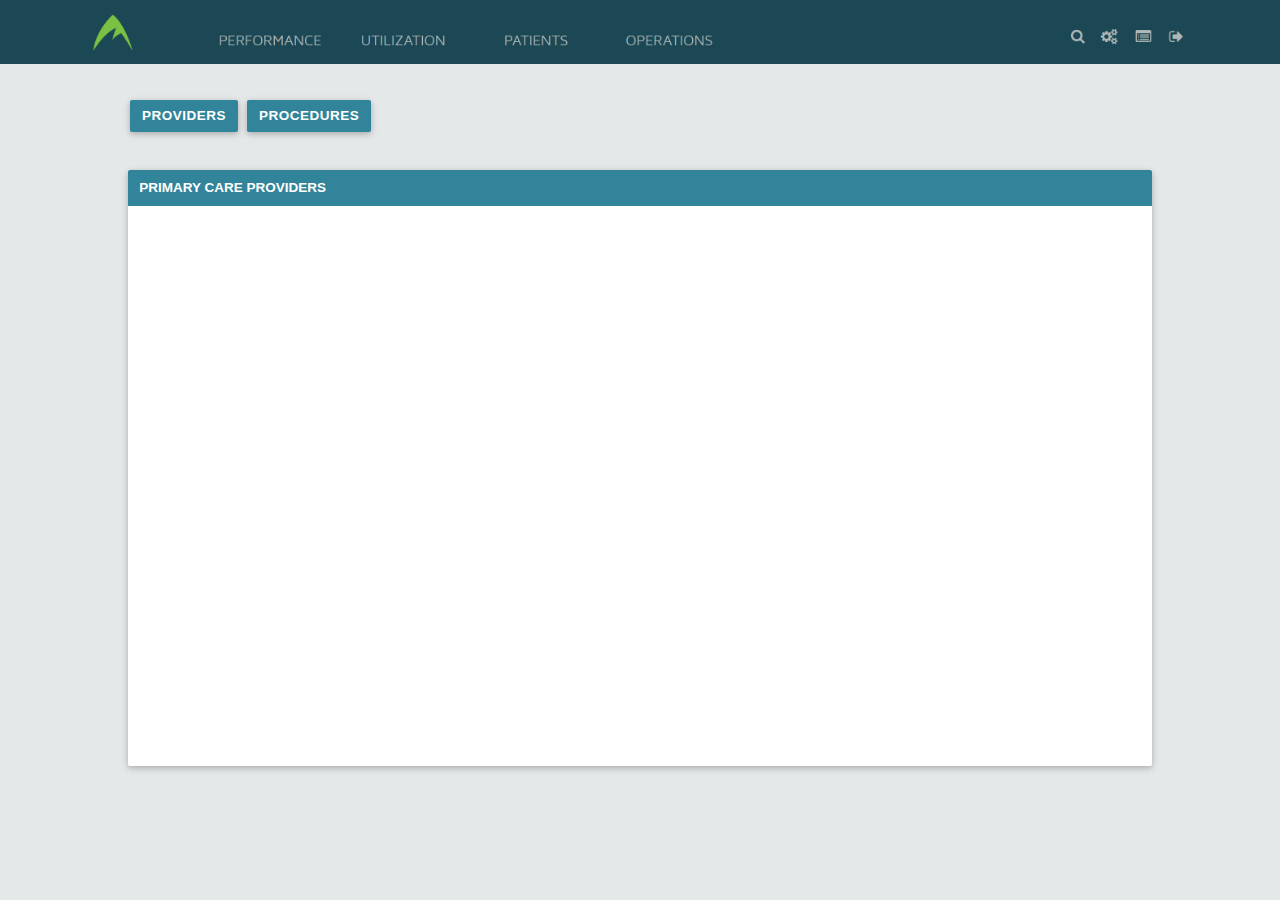
==== index.html @ 5681612c "init" ====
<!DOCTYPE html>
<html lang="en">
<head>
    <meta http-equiv="Content-Type" content="text/html; charset=UTF-8"/>
    <meta name="viewport" content="width=device-width, initial-scale=1, maximum-scale=1.0, user-scalable=no"/>

    <!-- PAGE TITLE -->
    <title>Costs and Referrals</title>

    <!-- CSS  -->
    <!-- Libraries -->
    <link href="css/lib/materialize.min.css" type="text/css" rel="stylesheet" media="screen,projection"/>
    <link href="css/lib/nv.d3.min.css" type="text/css" rel="stylesheet" media="screen,projection"/>
    <!-- Fonts -->
    <link href="https://fonts.googleapis.com/css?family=Josefin+Sans:100,300,400,600,600i,700|Josefin+Slab:100,300,400,600,700" rel="stylesheet">
    <!-- Your CSS Here -->
    <link href="css/style.css" type="text/css" rel="stylesheet" media="screen,projection"/>

</head>

<body>
<div id="tooltip" class="tooltip"></div>
<div id="header-img"><img src="/img/header.png" width="100%" /></div>
<!--<div id="footer-img"><img src="/img/footer.png" width="100%" /></div>-->

<!-- MAIN PAGE -->
<div id="main">
    
<div class="nav-btns">
    <a class="btn" id="provider-start">Providers</a>
    <a class="btn" id="procedure-start">Procedures</a>
    <a class="btn hidden" id="back-btn">Back</a>
</div>

<div class="row primary-pane" id="ProcedurePlot">
    <div class="col s12 card">
        <div class="row card-header">
            <div class="col s12 left-align">Procedures Provided</div>
        </div>
        <div class="row card-body">
            <div class="col s12"></div>
        </div>
    </div>
    
</div>
    
<div class="row primary-pane" id="PCPComparison">
    <div class="col s12 card">
        <div class="row card-header">
            <div class="col s12 left-align">Primary Care Providers</div>
        </div>
        <div class="row card-body">
            <div class="col s12"></div>
        </div>
    </div>
</div>
    
<div class="row primary-pane" id="PCPProcedures">
    <div class="col s12 card">
        <div class="row card-header">
            <div class="col s12 left-align">Procedures for <span class="pcp-name">[Provider Name]</span></div>
        </div>
        <div class="row card-body">
            <div class="col s12"></div>
        </div>
    </div>
</div>
    
<div class="row primary-pane" id="ReferralMap">
    <div class="col s12 card">
        <div class="row card-header">
            <div class="col s12 left-align">Network Map for <span class="proc-name">[Procedure Name]</span></div>
        </div>
        <div class="row card-body">
            <div class="col s12"></div>
        </div>
    </div>
</div>
    
<div id="modal1" class="modal">
<div class="modal-content">
    <div class="row"><div class="col s12 modal-header"></div></div>
    <div class="row"><div class="col s12 modal-body"></div></div>
</div>
</div>


<!-- SCRIPTS -->
    <!-- Libraries -->
    <script src="js/lib/d3.min.js"></script>
    <script src="js/lib/queue.min.js"></script>
    <script src="js/lib/nv.d3.min.js"></script>
    <script src="js/lib/topojson.min.js"></script>
    <script src="js/lib/jquery-1.10.2.min.js"></script>
    <script src="js/lib/materialize.min.js"></script>
    <script src="js/lib/materializeColors.js"></script>

    <!-- Your Scripts Here -->
    <script src="js/helpers.js"></script>
    <script src="js/prepData.js"></script>
    <script src="js/draw.js"></script>

    <!-- Initialize Page -->
    <script src="js/init.js"></script>

</body>
</html>
---- css/lib/nv.d3.min.css ----
.nvd3 .nv-axis{pointer-events:none;opacity:1}.nvd3 .nv-axis path{fill:none;stroke:#000;stroke-opacity:.75;shape-rendering:crispEdges}.nvd3 .nv-axis path.domain{stroke-opacity:.75}.nvd3 .nv-axis.nv-x path.domain{stroke-opacity:0}.nvd3 .nv-axis line{fill:none;stroke:#e5e5e5;shape-rendering:crispEdges}.nvd3 .nv-axis .zero line,.nvd3 .nv-axis line.zero{stroke-opacity:.75}.nvd3 .nv-axis .nv-axisMaxMin text{font-weight:700}.nvd3 .x .nv-axis .nv-axisMaxMin text,.nvd3 .x2 .nv-axis .nv-axisMaxMin text,.nvd3 .x3 .nv-axis .nv-axisMaxMin text{text-anchor:middle}.nvd3 .nv-axis.nv-disabled{opacity:0}.nvd3 .nv-bars rect{fill-opacity:.75;transition:fill-opacity 250ms linear;-moz-transition:fill-opacity 250ms linear;-webkit-transition:fill-opacity 250ms linear}.nvd3 .nv-bars rect.hover{fill-opacity:1}.nvd3 .nv-bars .hover rect{fill:#add8e6}.nvd3 .nv-bars text{fill:rgba(0,0,0,0)}.nvd3 .nv-bars .hover text{fill:rgba(0,0,0,1)}.nvd3 .nv-multibar .nv-groups rect,.nvd3 .nv-multibarHorizontal .nv-groups rect,.nvd3 .nv-discretebar .nv-groups rect{stroke-opacity:0;transition:fill-opacity 250ms linear;-moz-transition:fill-opacity 250ms linear;-webkit-transition:fill-opacity 250ms linear}.nvd3 .nv-multibar .nv-groups rect:hover,.nvd3 .nv-multibarHorizontal .nv-groups rect:hover,.nvd3 .nv-candlestickBar .nv-ticks rect:hover,.nvd3 .nv-discretebar .nv-groups rect:hover{fill-opacity:1}.nvd3 .nv-discretebar .nv-groups text,.nvd3 .nv-multibarHorizontal .nv-groups text{font-weight:700;fill:rgba(0,0,0,1);stroke:rgba(0,0,0,0)}.nvd3 .nv-boxplot circle{fill-opacity:.5}.nvd3 .nv-boxplot circle:hover{fill-opacity:1}.nvd3 .nv-boxplot rect:hover{fill-opacity:1}.nvd3 line.nv-boxplot-median{stroke:#000}.nv-boxplot-tick:hover{stroke-width:2.5px}.nvd3.nv-bullet{font:10px sans-serif}.nvd3.nv-bullet .nv-measure{fill-opacity:.8}.nvd3.nv-bullet .nv-measure:hover{fill-opacity:1}.nvd3.nv-bullet .nv-marker{stroke:#000;stroke-width:2px}.nvd3.nv-bullet .nv-markerTriangle{stroke:#000;fill:#fff;stroke-width:1.5px}.nvd3.nv-bullet .nv-tick line{stroke:#666;stroke-width:.5px}.nvd3.nv-bullet .nv-range.nv-s0{fill:#eee}.nvd3.nv-bullet .nv-range.nv-s1{fill:#ddd}.nvd3.nv-bullet .nv-range.nv-s2{fill:#ccc}.nvd3.nv-bullet .nv-title{font-size:14px;font-weight:700}.nvd3.nv-bullet .nv-subtitle{fill:#999}.nvd3.nv-bullet .nv-range{fill:#bababa;fill-opacity:.4}.nvd3.nv-bullet .nv-range:hover{fill-opacity:.7}.nvd3.nv-candlestickBar .nv-ticks .nv-tick{stroke-width:1px}.nvd3.nv-candlestickBar .nv-ticks .nv-tick.hover{stroke-width:2px}.nvd3.nv-candlestickBar .nv-ticks .nv-tick.positive rect{stroke:#2ca02c;fill:#2ca02c}.nvd3.nv-candlestickBar .nv-ticks .nv-tick.negative rect{stroke:#d62728;fill:#d62728}.with-transitions .nv-candlestickBar .nv-ticks .nv-tick{transition:stroke-width 250ms linear,stroke-opacity 250ms linear;-moz-transition:stroke-width 250ms linear,stroke-opacity 250ms linear;-webkit-transition:stroke-width 250ms linear,stroke-opacity 250ms linear}.nvd3.nv-candlestickBar .nv-ticks line{stroke:#333}.nvd3 .nv-legend .nv-disabled rect{}.nvd3 .nv-check-box .nv-box{fill-opacity:0;stroke-width:2}.nvd3 .nv-check-box .nv-check{fill-opacity:0;stroke-width:4}.nvd3 .nv-series.nv-disabled .nv-check-box .nv-check{fill-opacity:0;stroke-opacity:0}.nvd3 .nv-controlsWrap .nv-legend .nv-check-box .nv-check{opacity:0}.nvd3.nv-linePlusBar .nv-bar rect{fill-opacity:.75}.nvd3.nv-linePlusBar .nv-bar rect:hover{fill-opacity:1}.nvd3 .nv-groups path.nv-line{fill:none}.nvd3 .nv-groups path.nv-area{stroke:none}.nvd3.nv-line .nvd3.nv-scatter .nv-groups .nv-point{fill-opacity:0;stroke-opacity:0}.nvd3.nv-scatter.nv-single-point .nv-groups .nv-point{fill-opacity:.5!important;stroke-opacity:.5!important}.with-transitions .nvd3 .nv-groups .nv-point{transition:stroke-width 250ms linear,stroke-opacity 250ms linear;-moz-transition:stroke-width 250ms linear,stroke-opacity 250ms linear;-webkit-transition:stroke-width 250ms linear,stroke-opacity 250ms linear}.nvd3.nv-scatter .nv-groups .nv-point.hover,.nvd3 .nv-groups .nv-point.hover{stroke-width:7px;fill-opacity:.95!important;stroke-opacity:.95!important}.nvd3 .nv-point-paths path{stroke:#aaa;stroke-opacity:0;fill:#eee;fill-opacity:0}.nvd3 .nv-indexLine{cursor:ew-resize}svg.nvd3-svg{-webkit-touch-callout:none;-webkit-user-select:none;-khtml-user-select:none;-ms-user-select:none;-moz-user-select:none;user-select:none;display:block;width:100%;height:100%}.nvtooltip.with-3d-shadow,.with-3d-shadow .nvtooltip{-moz-box-shadow:0 5px 10px rgba(0,0,0,.2);-webkit-box-shadow:0 5px 10px rgba(0,0,0,.2);box-shadow:0 5px 10px rgba(0,0,0,.2);-webkit-border-radius:5px;-moz-border-radius:5px;border-radius:5px}.nvd3 text{font:400 12px Arial}.nvd3 .title{font:700 14px Arial}.nvd3 .nv-background{fill:#fff;fill-opacity:0}.nvd3.nv-noData{font-size:18px;font-weight:700}.nv-brush .extent{fill-opacity:.125;shape-rendering:crispEdges}.nv-brush .resize path{fill:#eee;stroke:#666}.nvd3 .nv-legend .nv-series{cursor:pointer}.nvd3 .nv-legend .nv-disabled circle{fill-opacity:0}.nvd3 .nv-brush .extent{fill-opacity:0!important}.nvd3 .nv-brushBackground rect{stroke:#000;stroke-width:.4;fill:#fff;fill-opacity:.7}.nvd3.nv-ohlcBar .nv-ticks .nv-tick{stroke-width:1px}.nvd3.nv-ohlcBar .nv-ticks .nv-tick.hover{stroke-width:2px}.nvd3.nv-ohlcBar .nv-ticks .nv-tick.positive{stroke:#2ca02c}.nvd3.nv-ohlcBar .nv-ticks .nv-tick.negative{stroke:#d62728}.nvd3 .background path{fill:none;stroke:#EEE;stroke-opacity:.4;shape-rendering:crispEdges}.nvd3 .foreground path{fill:none;stroke-opacity:.7}.nvd3 .nv-parallelCoordinates-brush .extent{fill:#fff;fill-opacity:.6;stroke:gray;shape-rendering:crispEdges}.nvd3 .nv-parallelCoordinates .hover{fill-opacity:1;stroke-width:3px}.nvd3 .missingValuesline line{fill:none;stroke:#000;stroke-width:1;stroke-opacity:1;stroke-dasharray:5,5}.nvd3.nv-pie path{stroke-opacity:0;transition:fill-opacity 250ms linear,stroke-width 250ms linear,stroke-opacity 250ms linear;-moz-transition:fill-opacity 250ms linear,stroke-width 250ms linear,stroke-opacity 250ms linear;-webkit-transition:fill-opacity 250ms linear,stroke-width 250ms linear,stroke-opacity 250ms linear}.nvd3.nv-pie .nv-pie-title{font-size:24px;fill:rgba(19,196,249,.59)}.nvd3.nv-pie .nv-slice text{stroke:#000;stroke-width:0}.nvd3.nv-pie path{stroke:#fff;stroke-width:1px;stroke-opacity:1}.nvd3.nv-pie .hover path{fill-opacity:.7}.nvd3.nv-pie .nv-label{pointer-events:none}.nvd3.nv-pie .nv-label rect{fill-opacity:0;stroke-opacity:0}.nvd3 .nv-groups .nv-point.hover{stroke-width:20px;stroke-opacity:.5}.nvd3 .nv-scatter .nv-point.hover{fill-opacity:1}.nv-noninteractive{pointer-events:none}.nv-distx,.nv-disty{pointer-events:none}.nvd3.nv-sparkline path{fill:none}.nvd3.nv-sparklineplus g.nv-hoverValue{pointer-events:none}.nvd3.nv-sparklineplus .nv-hoverValue line{stroke:#333;stroke-width:1.5px}.nvd3.nv-sparklineplus,.nvd3.nv-sparklineplus g{pointer-events:all}.nvd3 .nv-hoverArea{fill-opacity:0;stroke-opacity:0}.nvd3.nv-sparklineplus .nv-xValue,.nvd3.nv-sparklineplus .nv-yValue{stroke-width:0;font-size:.9em;font-weight:400}.nvd3.nv-sparklineplus .nv-yValue{stroke:#f66}.nvd3.nv-sparklineplus .nv-maxValue{stroke:#2ca02c;fill:#2ca02c}.nvd3.nv-sparklineplus .nv-minValue{stroke:#d62728;fill:#d62728}.nvd3.nv-sparklineplus .nv-currentValue{font-weight:700;font-size:1.1em}.nvd3.nv-stackedarea path.nv-area{fill-opacity:.7;stroke-opacity:0;transition:fill-opacity 250ms linear,stroke-opacity 250ms linear;-moz-transition:fill-opacity 250ms linear,stroke-opacity 250ms linear;-webkit-transition:fill-opacity 250ms linear,stroke-opacity 250ms linear}.nvd3.nv-stackedarea path.nv-area.hover{fill-opacity:.9}.nvd3.nv-stackedarea .nv-groups .nv-point{stroke-opacity:0;fill-opacity:0}.nvtooltip{position:absolute;background-color:rgba(255,255,255,1);color:rgba(0,0,0,1);padding:1px;border:1px solid rgba(0,0,0,.2);z-index:10000;display:block;font-family:Arial;font-size:13px;text-align:left;pointer-events:none;white-space:nowrap;-webkit-touch-callout:none;-webkit-user-select:none;-khtml-user-select:none;-moz-user-select:none;-ms-user-select:none;user-select:none}.nvtooltip{background:rgba(255,255,255,.8);border:1px solid rgba(0,0,0,.5);border-radius:4px}.nvtooltip.with-transitions,.with-transitions .nvtooltip{transition:opacity 50ms linear;-moz-transition:opacity 50ms linear;-webkit-transition:opacity 50ms linear;transition-delay:200ms;-moz-transition-delay:200ms;-webkit-transition-delay:200ms}.nvtooltip.x-nvtooltip,.nvtooltip.y-nvtooltip{padding:8px}.nvtooltip h3{margin:0;padding:4px 14px;line-height:18px;font-weight:400;background-color:rgba(247,247,247,.75);color:rgba(0,0,0,1);text-align:center;border-bottom:1px solid #ebebeb;-webkit-border-radius:5px 5px 0 0;-moz-border-radius:5px 5px 0 0;border-radius:5px 5px 0 0}.nvtooltip p{margin:0;padding:5px 14px;text-align:center}.nvtooltip span{display:inline-block;margin:2px 0}.nvtooltip table{margin:6px;border-spacing:0}.nvtooltip table td{padding:2px 9px 2px 0;vertical-align:middle}.nvtooltip table td.key{font-weight:400}.nvtooltip table td.value{text-align:right;font-weight:700}.nvtooltip table tr.highlight td{padding:1px 9px 1px 0;border-bottom-style:solid;border-bottom-width:1px;border-top-style:solid;border-top-width:1px}.nvtooltip table td.legend-color-guide div{width:8px;height:8px;vertical-align:middle}.nvtooltip table td.legend-color-guide div{width:12px;height:12px;border:1px solid #999}.nvtooltip .footer{padding:3px;text-align:center}.nvtooltip-pending-removal{pointer-events:none;display:none}.nvd3 .nv-interactiveGuideLine{pointer-events:none}.nvd3 line.nv-guideline{stroke:#ccc}
---- css/style.css ----
.container {
    width: 100%;
    max-width: 100%;
}

.axis path {
    stroke: none;
}
.axis.big text {
    font-size: 1.5em;
    font-weight: 400;
}

h1,h2,h3,h4 {
    font-weight: 400;
    font-family: "Josefin Slab", sans-serif;
}
h5 {
    font-weight: 400;
}
.axis.axisLabel text {
    font-weight: 400;
}

.timelinePath {
    fill: none;
    stroke-width: 3px;
    stroke-linecap: round;
}

#volume {
    position:relative;
}

.y-scroll-container {
    overflow-y: scroll;
}

.small-chart .y-scroll-container {
    max-height: 300px
}

.small-chart .chart-header {
    text-transform: uppercase;
}

.focus {
    cursor: pointer; cursor: hand;
}

.tooltip {
    white-space: pre-wrap;
    text-align: left;
    position: absolute;
    padding: .2em 1em;
    visibility:hidden;
    z-index: 999999 !important;
    max-width: 400px;
    font-family: "Josefin Slab";
}

.nvtooltip, .tooltip {
    -webkit-box-shadow: 0 2px 5px 0 rgba(0, 0, 0, 0.16), 0 2px 10px 0 rgba(0, 0, 0, 0.12);
    -moz-box-shadow: 0 2px 5px 0 rgba(0, 0, 0, 0.16), 0 2px 10px 0 rgba(0, 0, 0, 0.12);
    box-shadow: 0 2px 5px 0 rgba(0, 0, 0, 0.16), 0 2px 10px 0 rgba(0, 0, 0, 0.12);
    background-color: #323232;
    color: #fff;
    font-weight: 200;
    -webkit-border-radius: 2px;
    -moz-border-radius: 2px;
    border-radius: 2px;
}
.nvtooltip p, .nvtooltip h5, .tooltip p, .tooltip h5 {
    margin: 0;
    padding: 5px 14px;
    text-align: left;
    color: #fff;
}


.nvtooltip h3 {
    font-weight: 600;
    font-size: 1em;
    background-color: transparent;
    border: none;
}

.y-scroll-container::-webkit-scrollbar {
    display: none;
}

.btn-floating {
    margin-right: 20px;
    margin-left: 20px;
}

.hidden {
    height: 0;
    visibility: hidden;
    display: none;
}

svg text {
    font-family: "Josefin Sans", sans-serif;
    font-weight: 400;
    fill: #000000;
}

.btn {
    margin-left:2px;
    margin-right:2px;
}
.zip {
    cursor: pointer; cursor: hand;
}

.material-tooltip {
    white-space: pre-wrap;
    text-align: left;
    min-width: 300px;
}

html {
    font-family: "Josefin Sans", sans-serif;
}

svg text {
    font-family: "Josefin Sans";
}

a {
    color: #c3cacb;
}

a:hover {
    color: #4aabc5;
}

.clickable {
    cursor: pointer; cursor: hand;
}


.titleSection h1 {
    margin-top: 0;
    text-shadow: 4px 4px #b3e5fc; 
    text-transform: uppercase;
    font-family: "Josefin Sans", sans-serif;
    font-weight:300;
}
.titleSection p {
    font-weight: 400;
}
.titleSection {
    padding: 1em 4em;
}
.page-footer .footer-copyright {
    padding: 0 4em;
}
.titleSection .row {
    margin-bottom: 0;
}
.mid-marker {
    fill: #b0bec5;
    stroke: #90a4ae;
    stroke-width: 1px;
}
.lg-container {
    max-height: 60vh;
    overflow-y: scroll;
}
.row.indiv-container {
    margin-bottom: 0;
    border-bottom: 1px solid #eceff1;
}
.row.indiv-container.indiv-header {
    padding-top: 1em;
    padding-bottom: 1em;
}
.row.indiv-container:hover {
    background-color: #eceff1;
}
line.extent-path {
    stroke: #607d8b;
    stroke-opacity: .3;
    stroke-width: 1px;
}
line.extent-path-wide {
    stroke-width: 6px;
}
line.extent-path-very-wide {
    stroke-width: 12px;
}
.label {
    color: #37474f;
}
.indiv-container .col {
    border-right: 1px solid #eceff1;
}

#main {
    width: 80%;
    margin-left: 10%;
}

html,body {
    background-color: #e5e8e9;
}

path.minorLine {
    stroke-width: 1px;
    stroke: rgba(0,0,0,.25);
}

circle.target-prov {
    stroke: #000000;
    fill-opacity: .5;
    stroke-opacity: .1;
    stroke-width: 1px;
}
circle.target-prov:hover {
    fill-opacity: .75;
}
.modal {
    max-height: 96%;
    width: 96%;
    top: 2% !important;
}
.radial-line {
    stroke: rgba(0,0,0,.2);
    stroke-width: 1px;
    fill: none;
}
#header-img {
    position: absolute;
    top: 0;
}
#footer-img {
    position: absolute;
    bottom: -120px;
}

.row.card-header {
    background-color: #31849a;
    color: #FFFFFF;
    font-family: "Maven Pro", sans-serif;
    font-weight: 700;
    text-transform: uppercase;
    font-size: .9rem;
    margin-bottom: 0;
}

.card .card-header {
    padding: 8px 0;
}
.row .col.card {
    padding:0;
}
.row .card-body {
    min-height: 60vh;
}
#main {
    margin-top: 100px;
}
.nav-btns {
    margin-bottom: 2em;
}
.nav-btns a.btn {
    background-color: #31849a;
    font-family: "Maven Pro", sans-serif;
    font-size: .9em;
    font-weight: 700;
    height: 32px;
    line-height: 32px;
    padding-left: 12px;
    padding-right: 12px;
}
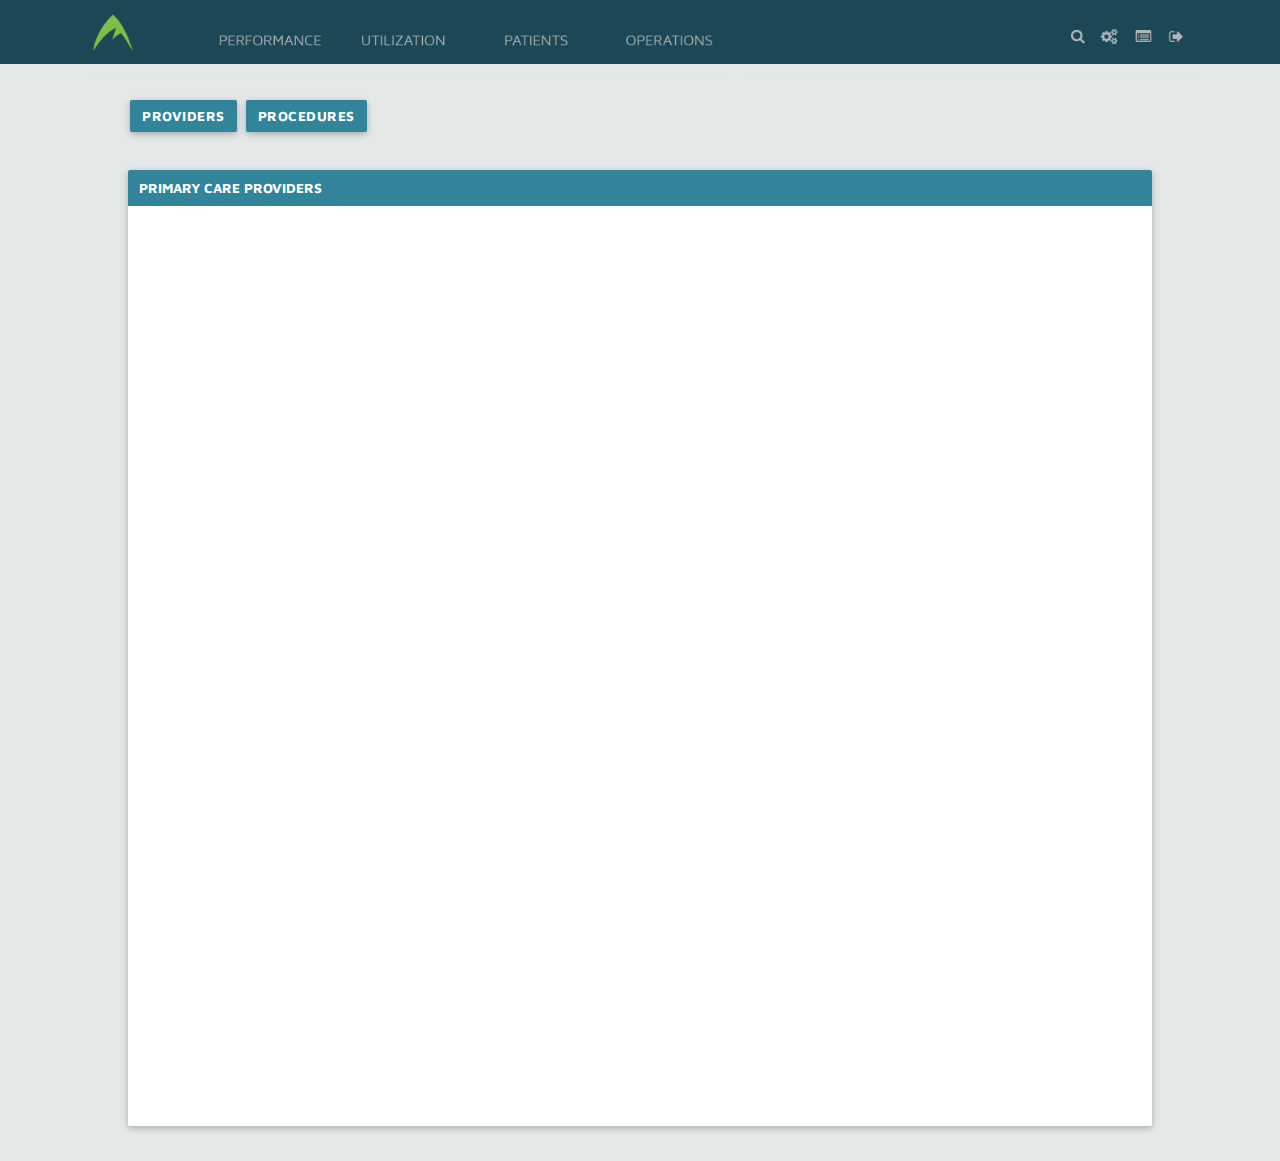
==== commit e16497cf: "first blob" ====
--- a/index.html
+++ b/index.html
@@ -12,6 +12,7 @@
     <link href="css/lib/materialize.min.css" type="text/css" rel="stylesheet" media="screen,projection"/>
     <link href="css/lib/nv.d3.min.css" type="text/css" rel="stylesheet" media="screen,projection"/>
     <!-- Fonts -->
+    <link href="https://fonts.googleapis.com/css?family=Maven+Pro" rel="stylesheet">    
     <link href="https://fonts.googleapis.com/css?family=Josefin+Sans:100,300,400,600,600i,700|Josefin+Slab:100,300,400,600,700" rel="stylesheet">
     <!-- Your CSS Here -->
     <link href="css/style.css" type="text/css" rel="stylesheet" media="screen,projection"/>
--- a/css/style.css
+++ b/css/style.css
@@ -10,6 +10,73 @@
     font-size: 1.5em;
     font-weight: 400;
 }
+
+
+
+.card-body {
+    overflow: visible;
+}
+
+.y.axis path {
+    fill:none;
+/*
+    stroke: #000;
+  shape-rendering: crispEdges;  
+*/
+}
+/*
+.x.axis .tick text {
+    transform:rotate(-90deg);
+}
+*/
+
+.pcp-point {
+    visibility:hidden;
+}
+
+.tick text {
+    font-size: 14px;
+    font-family 'Inconsolata';
+}
+.x.axis path {
+    fill:none; 
+}
+
+.inner-band:hover{
+    fill:rgba(0,0,0,.5);
+    cursor:pointer;
+}
+/*
+.inner-band:nth-child(2){
+  z-index: 5;  
+};
+*/
+/*//YO*/
+.inner-band {
+    transition: opacity .2s ease-in-out;
+    fill: rgba(0,0,0,.2);
+    stroke: none;
+}
+.minor-blob {
+    stroke-linejoin: round;
+}
+.minor-point {
+    cursor:pointer;
+    fill: rgba(0,0,0,.4);
+    stroke: none;
+}
+.minor-point:hover{
+    r: 8;
+}
+
+
+svg.main {
+    overflow: visible;
+   // padding-left: 10px;
+    margin-left: 40px;
+    margin-top: 40px;
+}
+
 
 h1,h2,h3,h4 {
     font-weight: 400;
@@ -106,6 +173,9 @@
     fill: #000000;
 }
 
+
+
+
 .btn {
     margin-left:2px;
     margin-right:2px;
@@ -238,6 +308,12 @@
 #footer-img {
     position: absolute;
     bottom: -120px;
+}
+
+.minor-blob {
+/*    fill: rgba(0,0,0,.3);*/
+    stroke: black;
+    fill: none;
 }
 
 .row.card-header {
@@ -257,7 +333,7 @@
     padding:0;
 }
 .row .card-body {
-    min-height: 60vh;
+    min-height: 100vh;
 }
 #main {
     margin-top: 100px;
